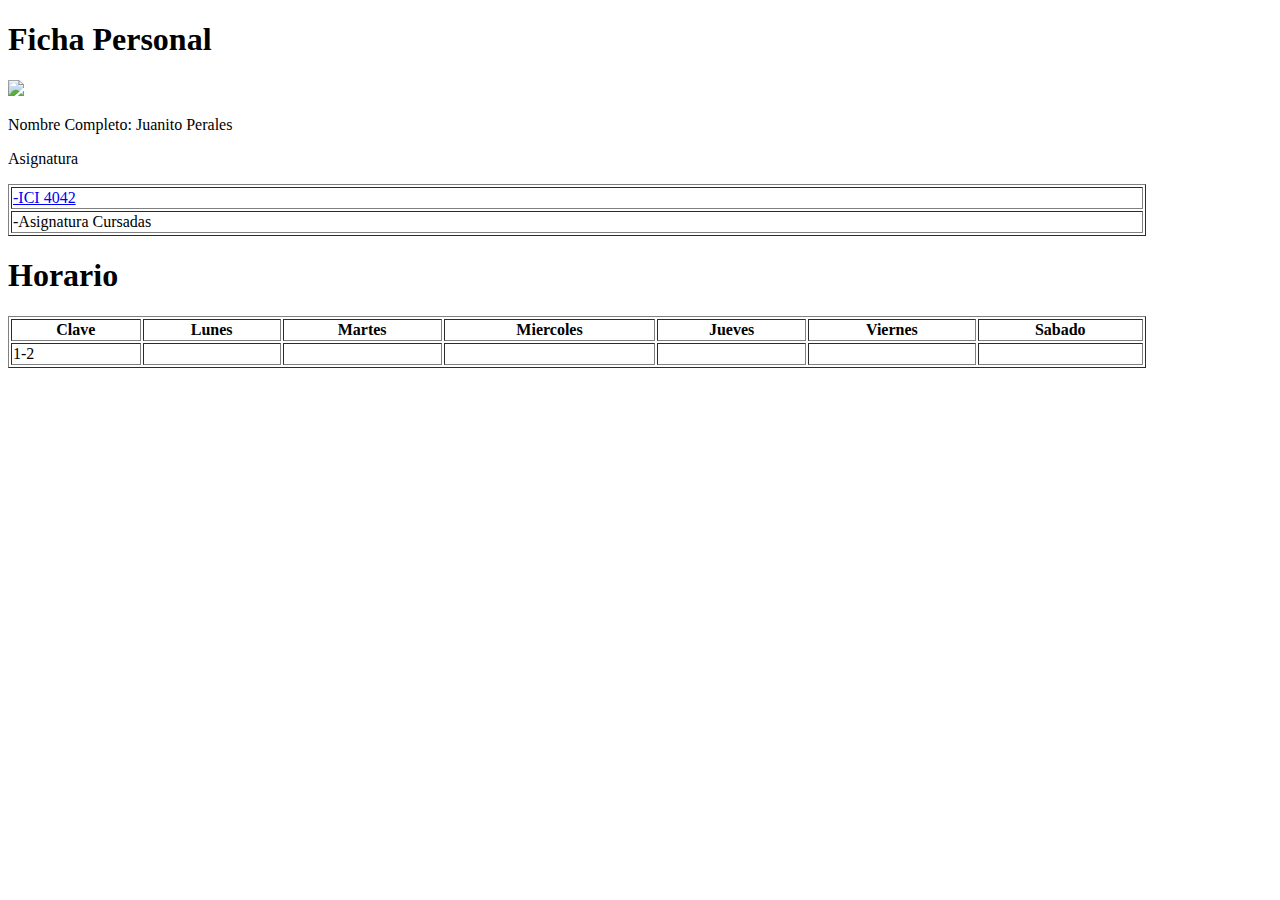
==== index.html @ 26ad86a3 "agregando Html" ====
<!DOCTYPE html>
<html>
<head>
	<title>Ficha Personal</title>
</head>
<body>
	<h1>Ficha Personal</h1>
	<img src="https://i.ytimg.com/vi/O29RxwAvXQ8/maxresdefault.jpg" height="200" whith="100">
	<p>Nombre Completo: Juanito Perales</p>
	<p>Asignatura</p>
	<table style="width: 90%" border="1">

				<tr>
					<td>
						<a href="ICI4042.html">-ICI 4042</a>
					</td>
				</tr>
				<tr>
					<td>-Asignatura Cursadas</td>
				</tr>
				
	</table>
	<h1>Horario</h1>
	<table style="width: 90%" border="1">
		<thead>
			<th>Clave</th>
			<th>Lunes</th>
			<th>Martes</th>
			<th>Miercoles</th>
			<th>Jueves</th>
			<th>Viernes</th>
			<th>Sabado</th>
		</thead>
		<tbody>
			<tr>
				<td>1-2</td>
				<td></td>
				<td></td>
				<td></td>
				<td></td>
				<td></td>
				<td></td>
			</tr>
		</tbody>
	</table>
</body>
</html>
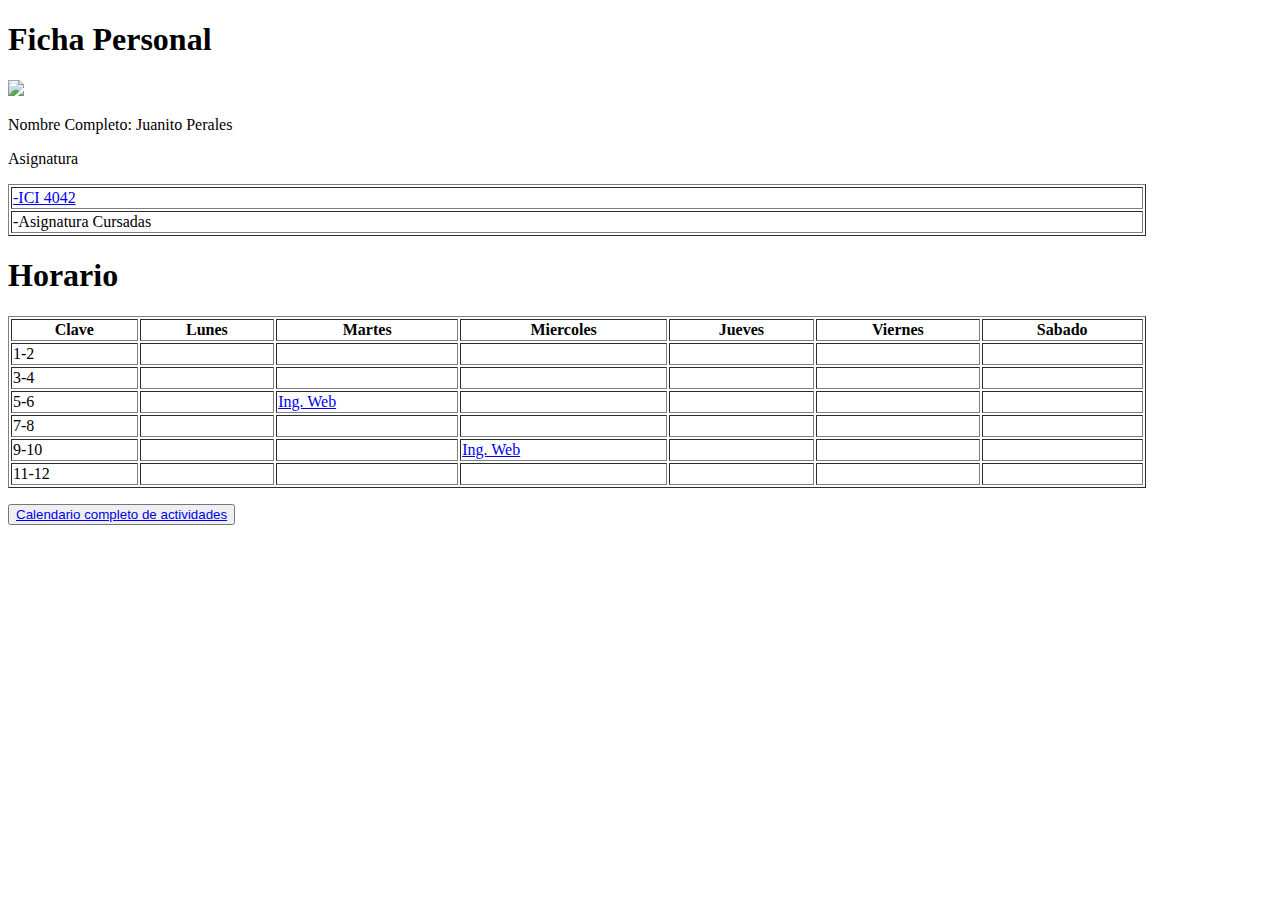
==== commit baab6c6d: "html" ====
--- a/index.html
+++ b/index.html
@@ -33,7 +33,52 @@
 		</thead>
 		<tbody>
 			<tr>
-				<td>1-2</td>
+				<td>	1-2</td>
+				<td></td>
+				<td></td>
+				<td></td>
+				<td></td>
+				<td></td>
+				<td></td>
+			</tr>
+			<tr>
+				<td>	3-4</td>
+				<td></td>
+				<td></td>
+				<td></td>
+				<td></td>
+				<td></td>
+				<td></td>
+			</tr>
+			<tr>
+				<td>	5-6</td>
+				<td></td>
+				<td><a href="ICI4042.html">Ing. Web</a></td>
+				<td></td>
+				<td></td>
+				<td></td>
+				<td></td>
+			</tr>
+			<tr>
+				<td>	7-8</td>
+				<td></td>
+				<td></td>
+				<td></td>
+				<td></td>
+				<td></td>
+				<td></td>
+			</tr>
+			<tr>
+				<td>	9-10</td>
+				<td></td>
+				<td></td>
+				<td><a href="ICI4042.html">Ing. Web</a></td>
+				<td></td>
+				<td></td>
+				<td></td>
+			</tr>
+			<tr>
+				<td>	11-12</td>
 				<td></td>
 				<td></td>
 				<td></td>
@@ -43,5 +88,10 @@
 			</tr>
 		</tbody>
 	</table>
+	<p></p>
+	<p></p>
+	<p></p>
+	<button><a href="Calendario_Actividades.html">Calendario completo de actividades</a></button>
+	
 </body>
-</html>+</html>
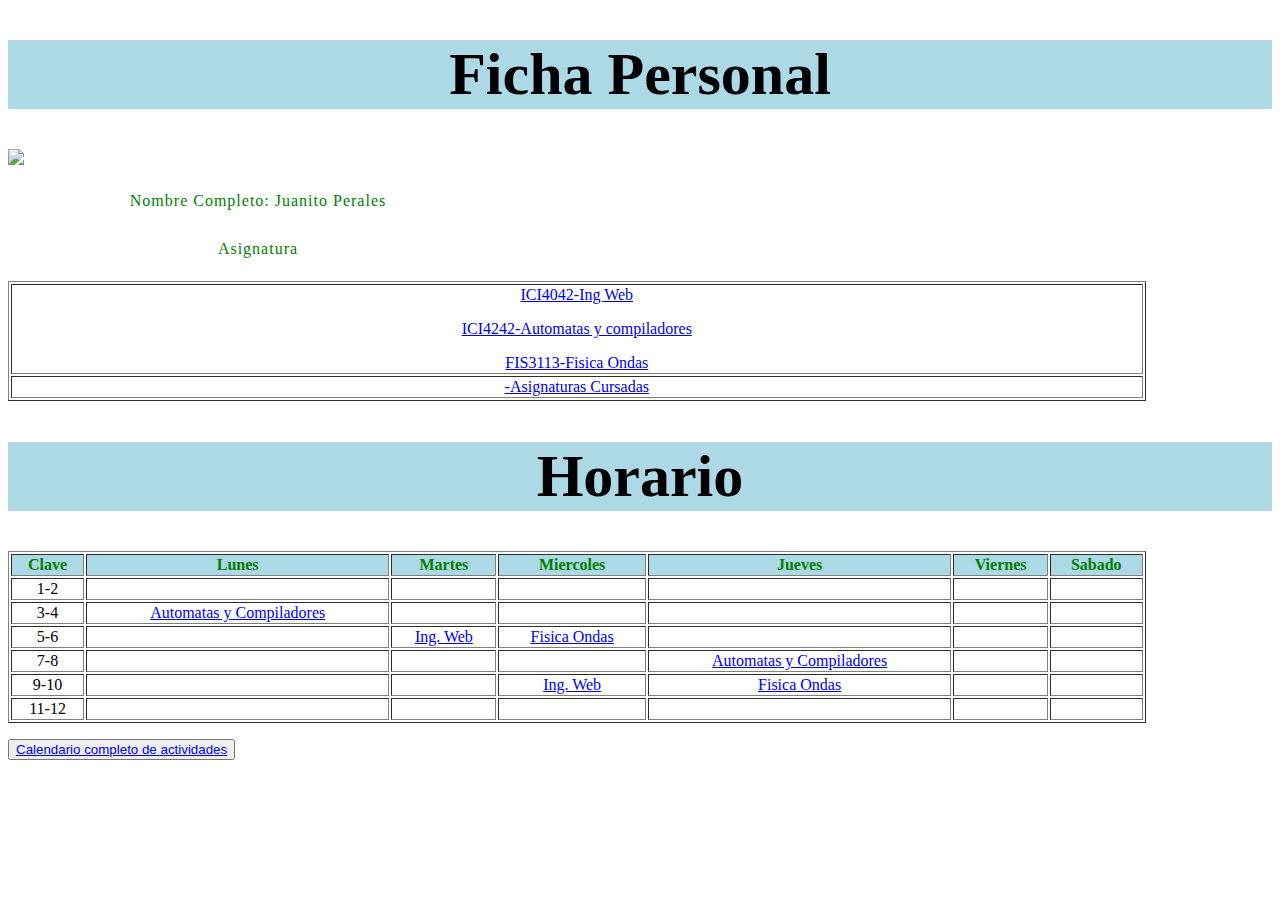
==== commit 4b77c4e8: "Agregando css" ====
--- a/index.html
+++ b/index.html
@@ -2,6 +2,8 @@
 <html>
 <head>
 	<title>Ficha Personal</title>
+	<link rel="stylesheet" href="Ficha_Personal.css">
+
 </head>
 <body>
 	<h1>Ficha Personal</h1>
@@ -12,11 +14,15 @@
 
 				<tr>
 					<td>
-						<a href="ICI4042.html">-ICI 4042</a>
+						<a href="ICI4042.html">ICI4042-Ing Web</a>
+						<p></p>
+						<a href="ICI4242.html">ICI4242-Automatas y compiladores</a>
+						<p></p>
+						<a href="FIS3113.html">FIS3113-Fisica Ondas</a>
 					</td>
 				</tr>
 				<tr>
-					<td>-Asignatura Cursadas</td>
+					<td><a href="Asignaturas_Cursadas.html">-Asignaturas Cursadas</a></td>
 				</tr>
 				
 	</table>
@@ -43,7 +49,7 @@
 			</tr>
 			<tr>
 				<td>	3-4</td>
-				<td></td>
+				<td><a href="ICI4242.html">Automatas y Compiladores</a></td>
 				<td></td>
 				<td></td>
 				<td></td>
@@ -54,7 +60,7 @@
 				<td>	5-6</td>
 				<td></td>
 				<td><a href="ICI4042.html">Ing. Web</a></td>
-				<td></td>
+				<td><a href="FIS3113.html">Fisica Ondas</a></td>
 				<td></td>
 				<td></td>
 				<td></td>
@@ -64,7 +70,7 @@
 				<td></td>
 				<td></td>
 				<td></td>
-				<td></td>
+				<td><a href="ICI4242.html">Automatas y Compiladores</a></td>
 				<td></td>
 				<td></td>
 			</tr>
@@ -73,7 +79,7 @@
 				<td></td>
 				<td></td>
 				<td><a href="ICI4042.html">Ing. Web</a></td>
-				<td></td>
+				<td><a href="FIS3113.html">Fisica Ondas</a></td>
 				<td></td>
 				<td></td>
 			</tr>
--- a/Ficha_Personal.css
+++ b/Ficha_Personal.css
@@ -0,0 +1,28 @@
+
+p {
+    color: green;
+    width: 500px;
+    
+  }
+  h1 {
+    font-size: 60px;
+    text-align: center;
+    background-color: lightblue
+  }
+  p, li {
+    font-size: 16px;    
+    line-height: 2;
+    letter-spacing: 1px;
+    text-align: center;
+  }
+  table {
+    width: 90%;
+ }
+ thead{
+     color: green;
+     background-color: lightblue
+ }
+
+ th, td {
+    text-align: center;
+ }